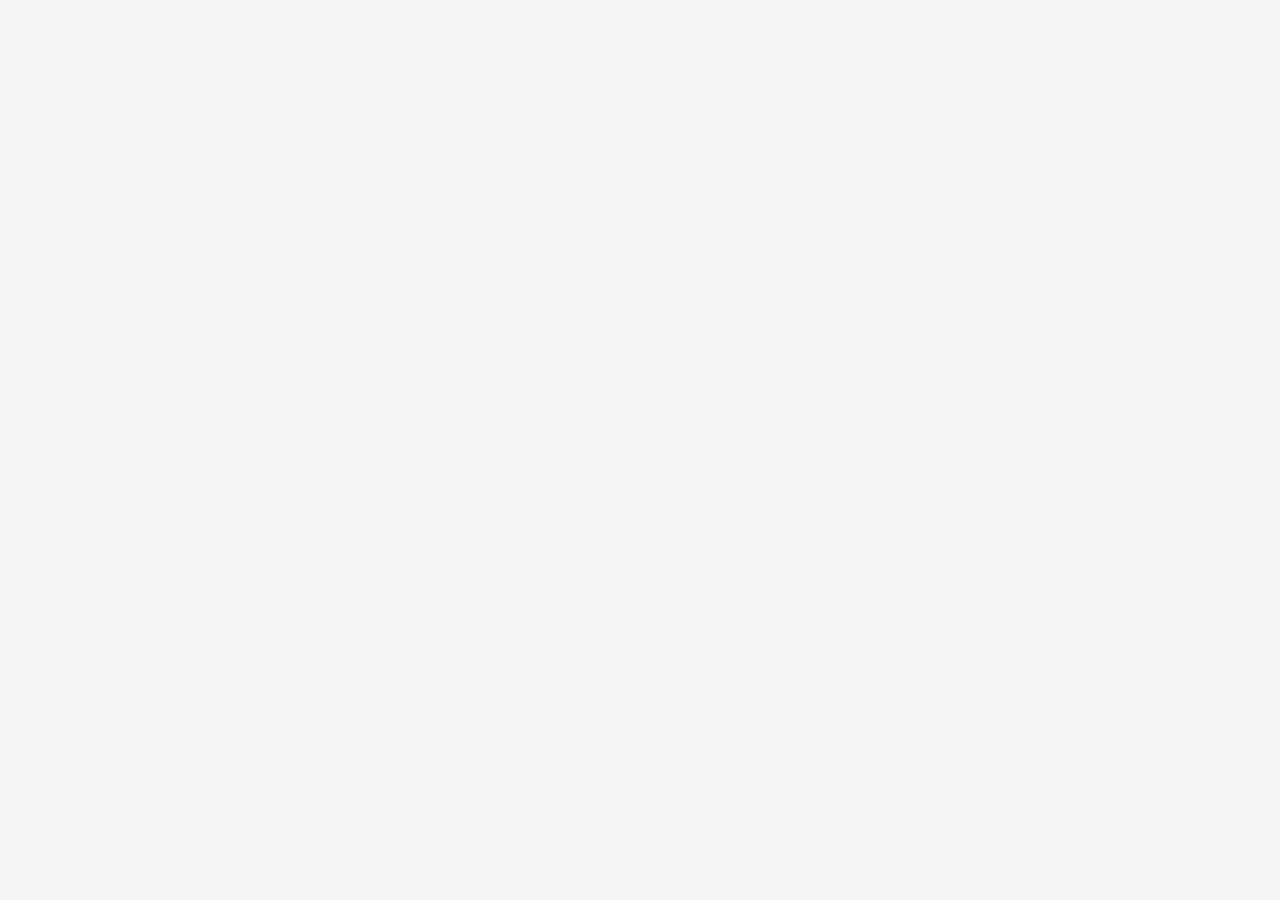
==== first/index.html @ f16e1a75 "Updated index.html & index.css" ====
<!DOCTYPE html>
<html lang="en">
  <head>
    <meta charset="UTF-8">
    <meta http-equiv="X-UA-Compatible" content="IE=edge">
    <meta name="viewport" content="width=device-width, initial-scale=1.0">
    <title>First</title>
    <link rel="stylesheet" href="index.css"/>
  </head>

  <body>
    <div class="top"></div>
    <div class="middle"></div>
    <div class="bottom"></div>
  </body>
</html>
---- first/index.css ----
body {
  background-color: whitesmoke;
}

.top {
  width: 100%;
  height: 15%;
  background-color: rgb(72, 70, 83)
}

.middle {
  background-color: darkgrey;
  margin-left: 10%;
  margin-right: 10%
}

.bottom {
  background-color: rgb(44, 43, 43);
  height: 10%;
  width: fit-content;
}
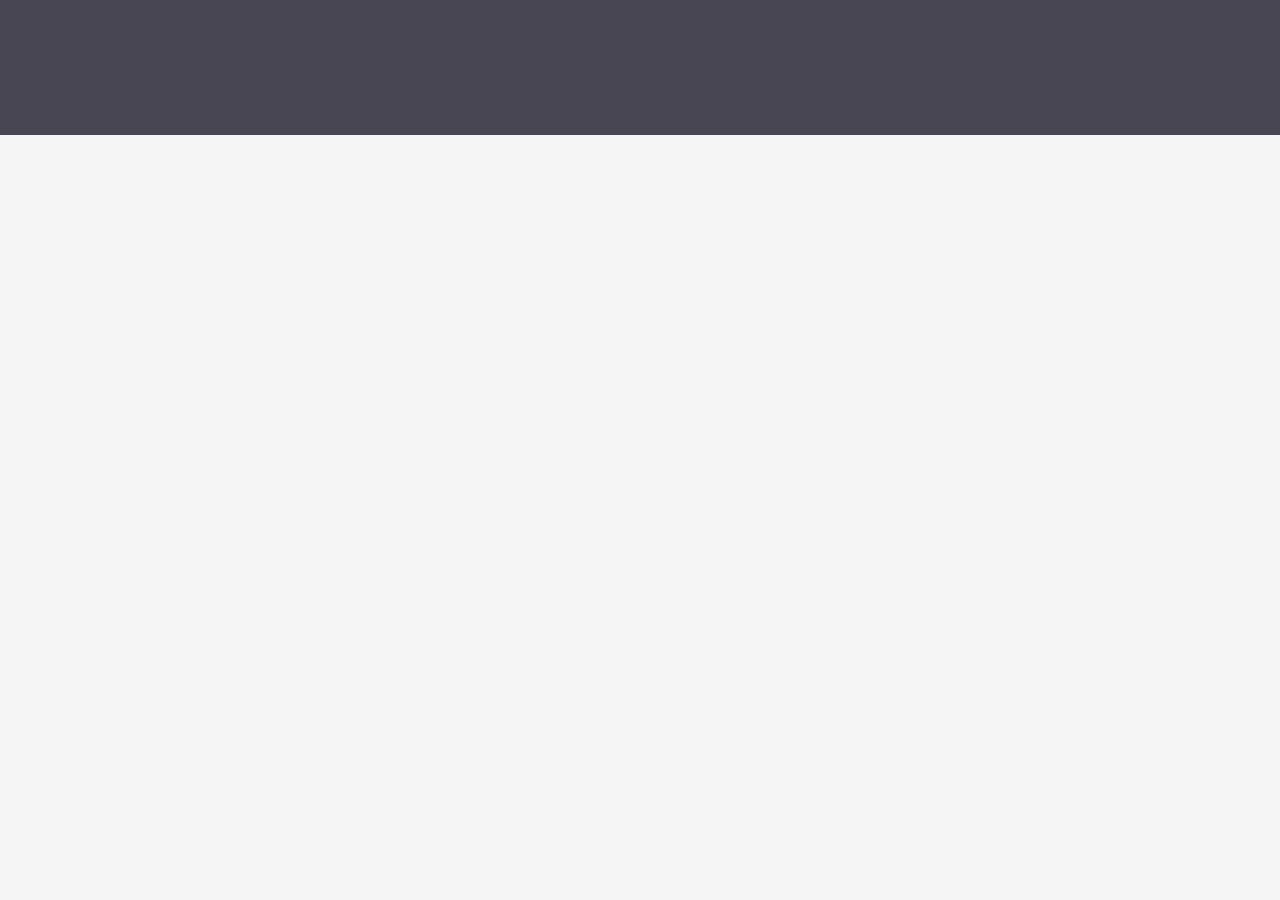
==== commit 202029ff: "Updated html and css files" ====
--- a/first/index.html
+++ b/first/index.html
@@ -5,7 +5,7 @@
     <meta http-equiv="X-UA-Compatible" content="IE=edge">
     <meta name="viewport" content="width=device-width, initial-scale=1.0">
     <title>First</title>
-    <link rel="stylesheet" href="index.css"/>
+    <link rel="stylesheet" href="index.css" />
   </head>
 
   <body>
--- a/first/index.css
+++ b/first/index.css
@@ -1,5 +1,8 @@
 body {
   background-color: whitesmoke;
+  margin: 0;
+  width: 100%;
+  height: 100vh;
 }
 
 .top {
